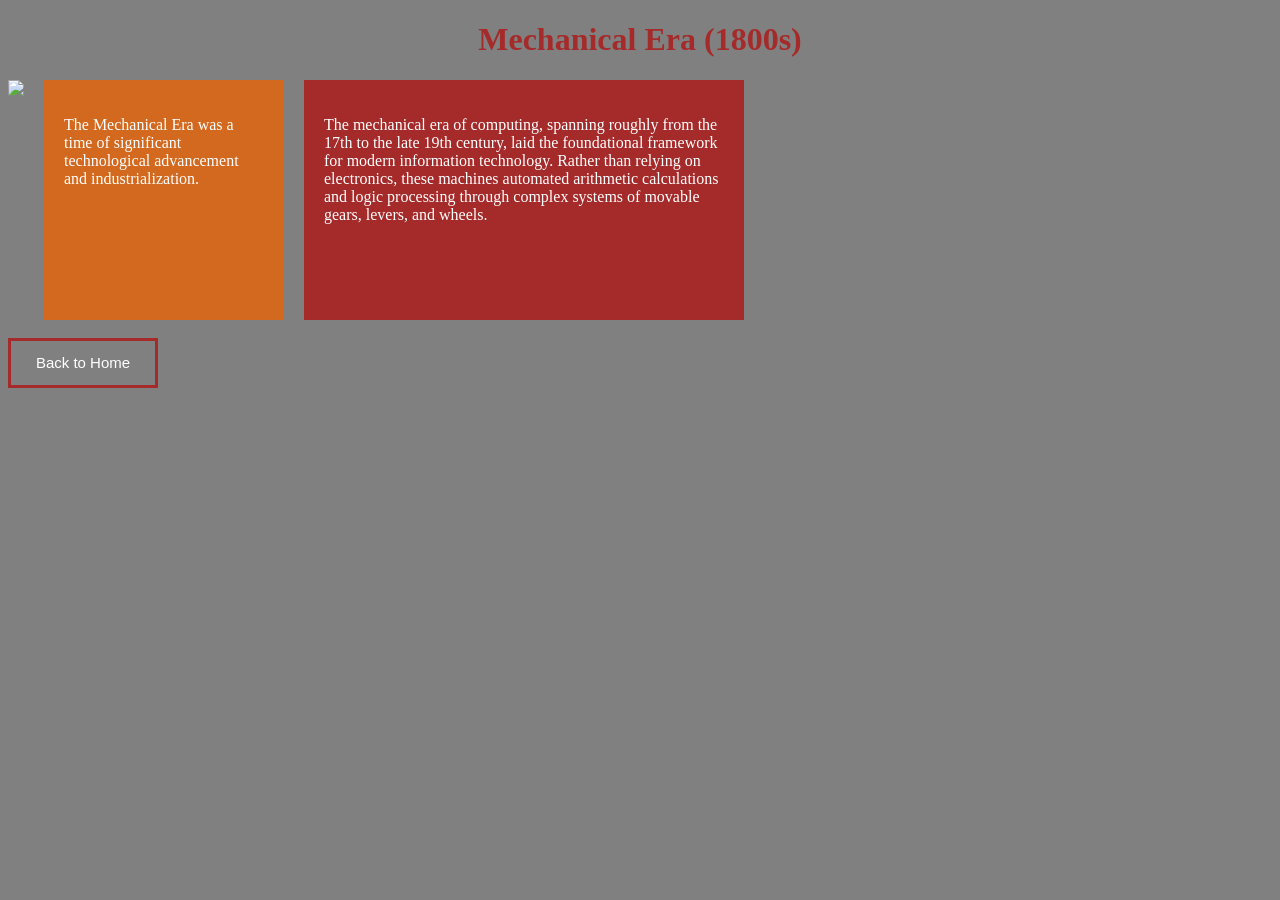
==== page1.html @ 3546848a "created a framework" ====
<!DOCTYPE html>
<html>
    <head>
     <link rel = "stylesheet " href ="page1.css">
    </head>
    <body>
        
        <h1>Mechanical Era (1800s)</h1>
        <div class = "o">
         <img src=" https://encrypted-tbn0.gstatic.com/images?q=tbn:ANd9GcSXRYskcycIVhs8YBkUJjMICg4Pix2VLdD9NQ&s" >

        
        <div class="content">
            
            <p>The Mechanical Era was a time of significant technological advancement and industrialization.</p>
            

        </div>
        <div class = "c2">
            <p>The mechanical era of computing, spanning roughly from the 17th to the late 19th century, laid the foundational framework for modern information technology. Rather than relying on electronics, these machines automated arithmetic calculations and logic processing through complex systems of movable gears, levers, and wheels.</p>
        </div>
            </div>
            <br>
            <a href = "index.html"><button>Back to Home</button></a>
            
        
        
    </body>
</html>
---- page1.css ----
body {
    background-color: gray ;

}
p{
    color : white ;
}
h1{
    color : brown ;
    text-align : center ;
}
.content {
    height : 200px ;
    width : 200px ;
    background-color : chocolate;
    padding : 20px ;
    margin : 0px 20px ;
   

}
.c2{
    height : 200px ;
    width : 400px ;
    background-color : brown ;
}

.o{
    display: flex ;
}
.c2{
    padding : 20px ;
}
button {
    background-color : gray ;
    color : white ;
    font-size : 15px ;
    border : 3px solid brown ;
    height : 50px ;
    width : 150px ;
}
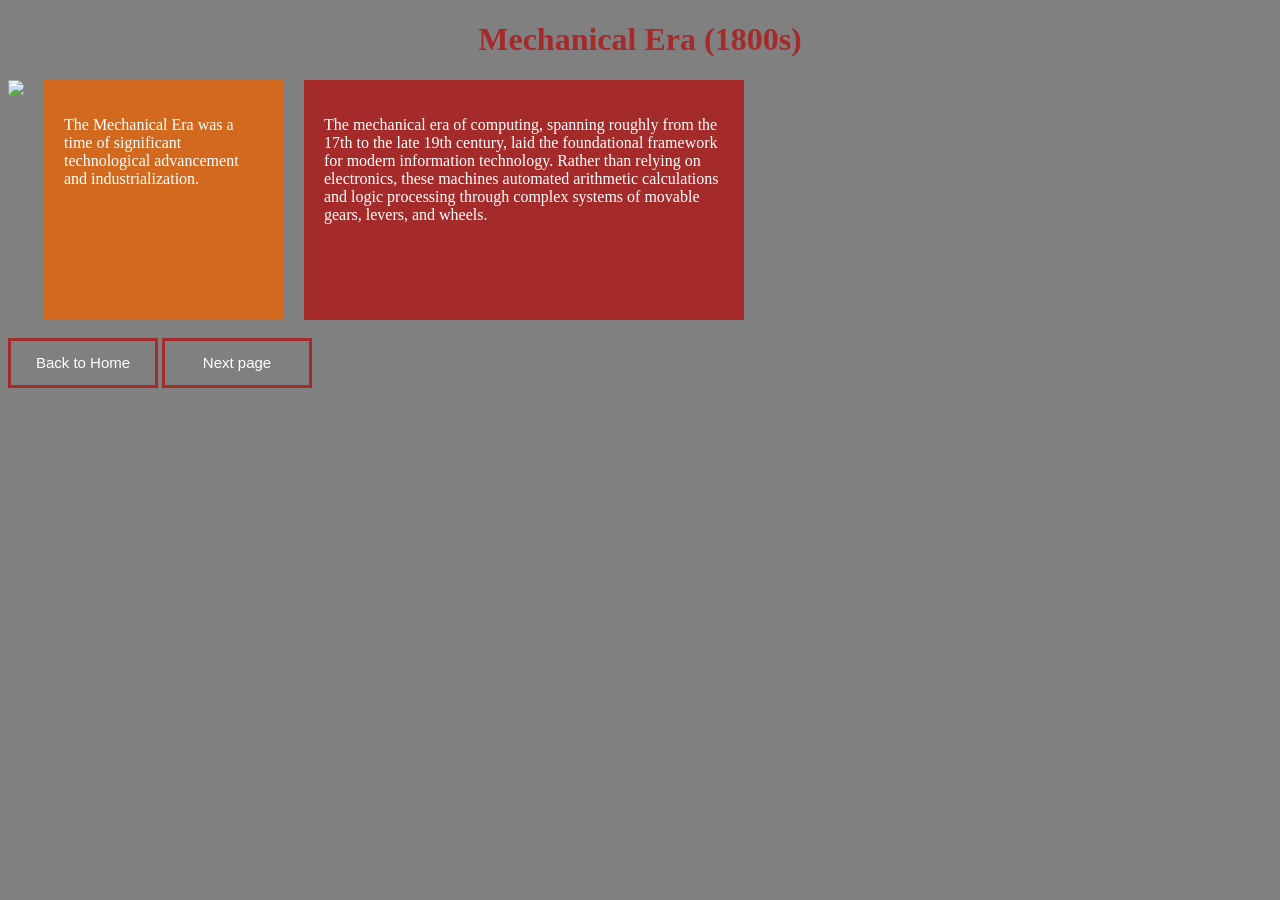
==== commit 12ced6f9: "Update page1.html" ====
--- a/page1.html
+++ b/page1.html
@@ -22,8 +22,9 @@
             </div>
             <br>
             <a href = "index.html"><button>Back to Home</button></a>
+           <a href = "page1.html" ><button>Next page</button></a>
             
         
         
     </body>
-</html>+</html>
